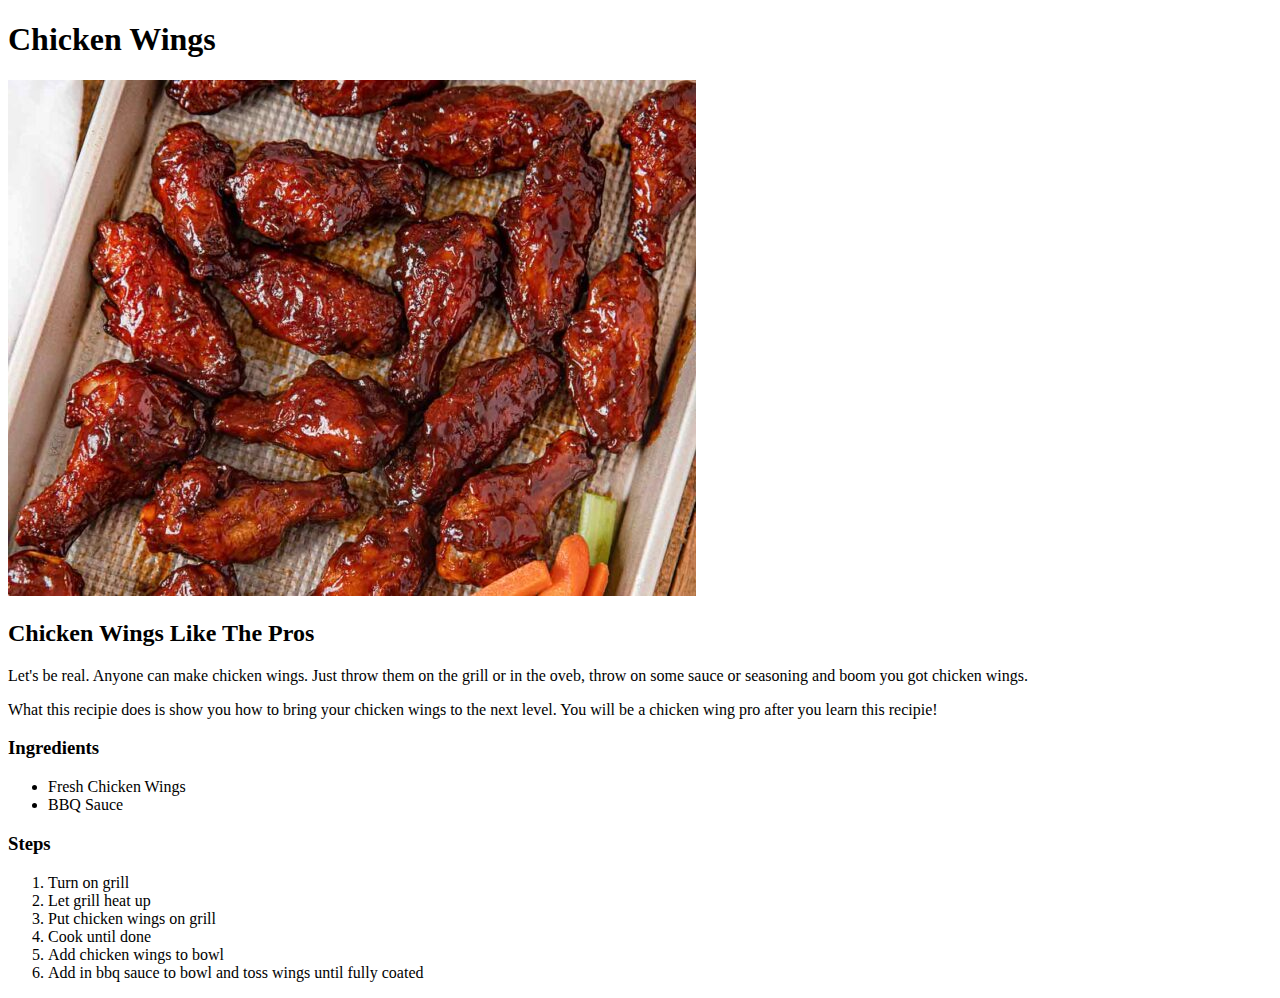
==== recipes/chickenwings.html @ 01b5f841 "Added files and pictures for pizza and chicken wing recipies. These are layed out exactly the same a" ====
<!DOCTYPE html>

<html>
    <head>
        <meta charset="UTF-8">
        <title>Chicken Wings</title>
    </head>

    <body>
        <h1>Chicken Wings</h1>
        <img src="../photos/chickenwings.jpg">
        <h2>Chicken Wings Like The Pros</h2>
        <p>
            Let's be real. Anyone can make chicken wings. Just throw
             them on the grill or in the oveb, throw on some sauce or
              seasoning and boom you got chicken wings.
        </p>
        <p>
            What this recipie does is show you how to bring your chicken 
            wings to the next level. You will be a chicken wing pro 
            after you learn this recipie!
        </p>
        <h3>Ingredients</h3>
        <ul>
            <li>Fresh Chicken Wings</li>
            <li>BBQ Sauce</li>
        </ul>
        <h3>Steps</h3>
        <ol>
            <li>Turn on grill</li>
            <li>Let grill heat up</li>
            <li>Put chicken wings on grill</li>
            <li>Cook until done</li>
            <li>Add chicken wings to bowl</li>
            <li>Add in bbq sauce to bowl and toss wings until fully coated</li>
        </ol>
    </body>
</html>
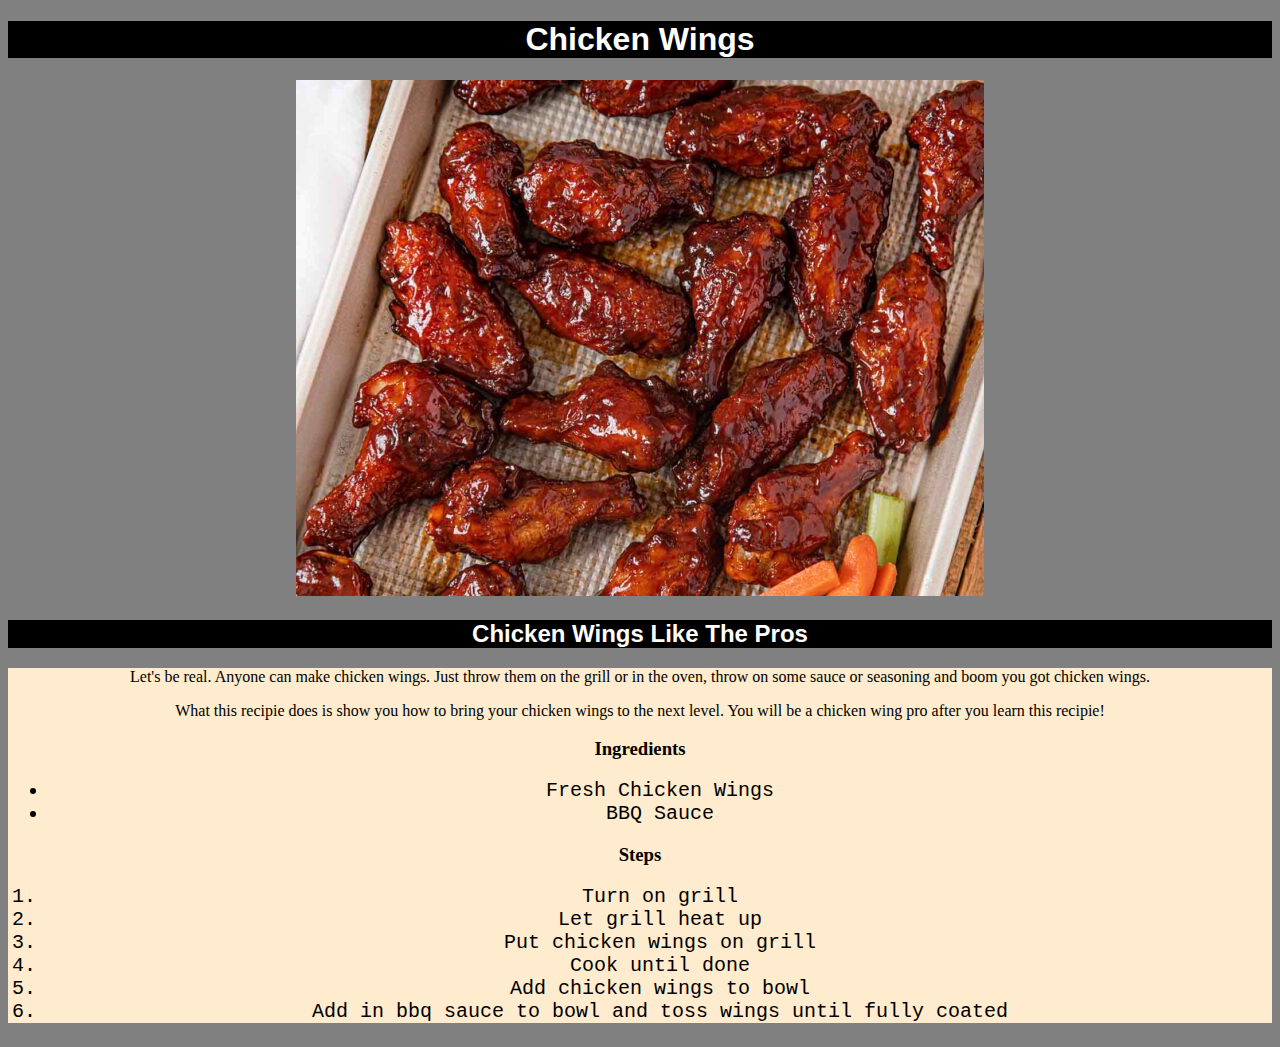
==== commit 000beec3: "Added css styling to recipe pages using one style.css file. The css styling is the same throughout a" ====
--- a/recipes/chickenwings.html
+++ b/recipes/chickenwings.html
@@ -4,35 +4,42 @@
     <head>
         <meta charset="UTF-8">
         <title>Chicken Wings</title>
+        <link rel="stylesheet" href="../style.css">
     </head>
 
     <body>
-        <h1>Chicken Wings</h1>
+        <h1 class="recipe-head">Chicken Wings</h1>
         <img src="../photos/chickenwings.jpg">
-        <h2>Chicken Wings Like The Pros</h2>
-        <p>
-            Let's be real. Anyone can make chicken wings. Just throw
-             them on the grill or in the oveb, throw on some sauce or
-              seasoning and boom you got chicken wings.
-        </p>
-        <p>
-            What this recipie does is show you how to bring your chicken 
-            wings to the next level. You will be a chicken wing pro 
-            after you learn this recipie!
-        </p>
-        <h3>Ingredients</h3>
-        <ul>
-            <li>Fresh Chicken Wings</li>
-            <li>BBQ Sauce</li>
-        </ul>
-        <h3>Steps</h3>
-        <ol>
-            <li>Turn on grill</li>
-            <li>Let grill heat up</li>
-            <li>Put chicken wings on grill</li>
-            <li>Cook until done</li>
-            <li>Add chicken wings to bowl</li>
-            <li>Add in bbq sauce to bowl and toss wings until fully coated</li>
-        </ol>
+        <h2 class="recipe-foot">Chicken Wings Like The Pros</h2>
+        <div class="bottom-container">
+            <p class="description">
+                Let's be real. Anyone can make chicken wings. Just throw
+                them on the grill or in the oven, throw on some sauce or
+                seasoning and boom you got chicken wings.
+            </p>
+            <p class="description">
+                What this recipie does is show you how to bring your chicken 
+                wings to the next level. You will be a chicken wing pro 
+                after you learn this recipie!
+            </p>
+            <h3>Ingredients</h3>
+            <ul>
+                <div class="list">
+                <li>Fresh Chicken Wings</li>
+                <li>BBQ Sauce</li>
+                </div>
+            </ul>
+            <h3>Steps</h3>
+            <ol>
+                <div class="list">
+                <li>Turn on grill</li>
+                <li>Let grill heat up</li>
+                <li>Put chicken wings on grill</li>
+                <li>Cook until done</li>
+                <li>Add chicken wings to bowl</li>
+                <li>Add in bbq sauce to bowl and toss wings until fully coated</li>
+                </div>
+            </ol>
+        </div>
     </body>
 </html>--- a/style.css
+++ b/style.css
@@ -0,0 +1,28 @@
+*{
+    text-align: center;
+}
+
+.recipe-head, .recipe-foot{
+    background-color: black;
+    color: white;
+    font-weight: bold;
+    font-family: 'Gill Sans', 'Gill Sans MT', Calibri, 'Trebuchet MS', sans-serif;
+}
+
+.description{
+    background-color:blanchedalmond;
+    font-family: fantasy;
+}
+
+.bottom-container{
+    background-color: blanchedalmond;
+}
+
+.list{
+    font-family: monospace;
+    font-size: 20px;
+}
+
+body{
+    background-color: grey;
+}